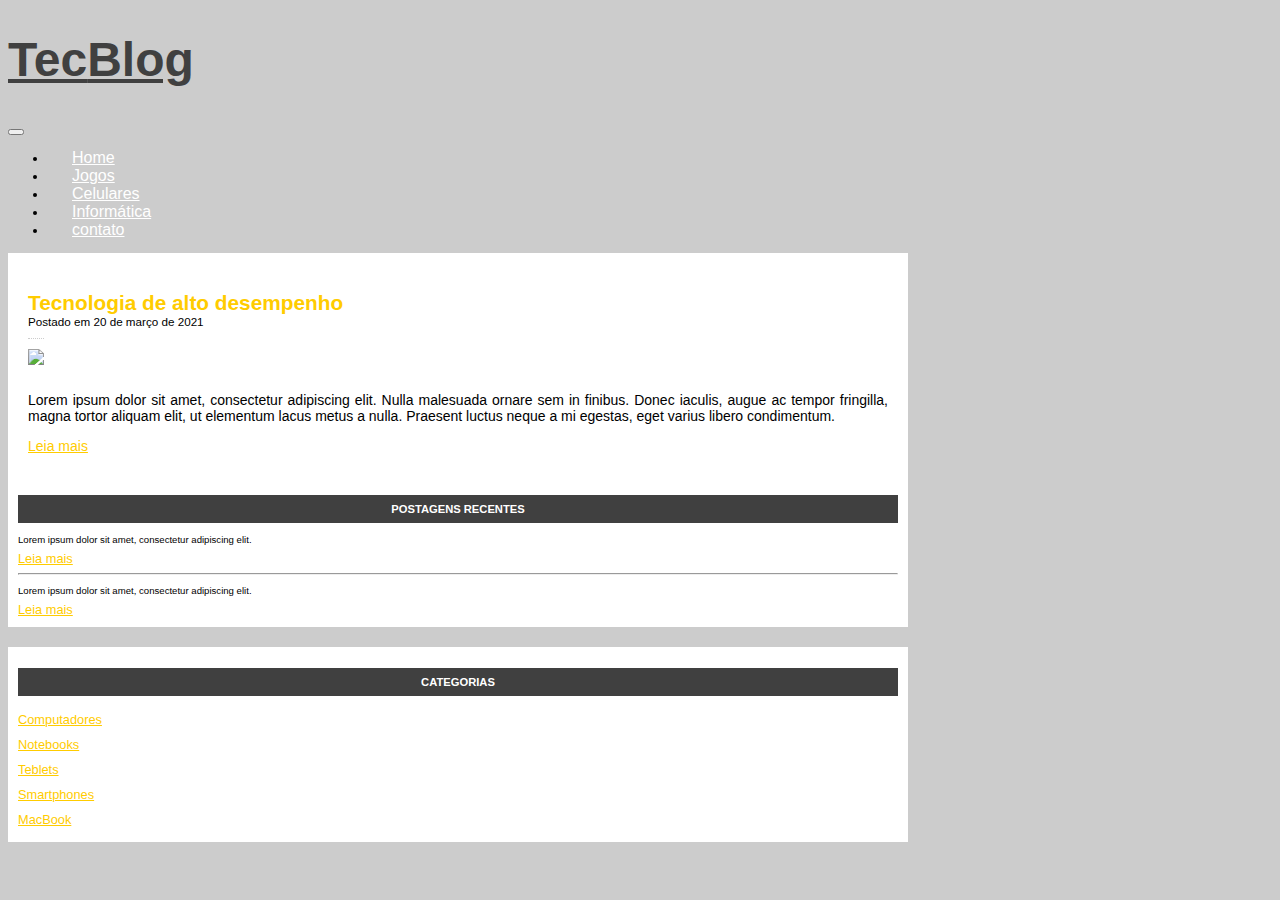
==== index.html @ c245169e "postagens do início pronta" ====
<!DOCTYPE html>
<html lang="pt-br">
<head>
    <!-- meta tags obrigatórias -->
    <meta charset="UTF-8">
    <meta http-equiv="X-UA-Compatible" content="IE=edge">
    <meta name="viewport" content="width=device-width, initial-scale=1.0">

    <!-- Font awesome -->
    <link rel="stylesheet" href="https://use.fontawesome.com/releases/v5.3.1/css/all.css" integrity="sha384-mzrmE5qonljUremFsqc01SB46JvROS7bZs3IO2EmfFsd15uHvIt+Y8vEf7N7fWAU" crossorigin="anonymous">

    <!-- Bootstrap CSS -->
    <link rel="stylesheet" href="https://stackpath.bootstrapcdn.com/bootstrap/4.1.3/css/bootstrap.min.css" integrity="sha384-MCw98/SFnGE8fJT3GXwEOngsV7Zt27NXFoaoApmYm81iuXoPkFOJwJ8ERdknLPMO" crossorigin="anonymous">

    <!-- Estilo customizado -->
    <link rel="stylesheet" type="text/css" href="css/estilo.css">

    <!--[if lt IE 9]>
	<script src="https://cdnjs.cloudflare.com/ajax/libs/html5shiv/3.7.3/html5shiv.min.js"></script>
<![endif]-->

    <title>TecBlog - O seu blog de tecnologia</title>
    <link rel="icon" href="img/icon-technology.png">
</head>
<body>
    
    <header>
        <div class="text-center bg-warning logo">
            <a href="index.html" class="navbar-brand">
                <h1>Tec<span class="text-white">Blog</span></h1>
            </a>
        </div>
        <nav class="navbar navbar-expand-sm navbar-light bg-warning">
            <div class="container">
                

                <button class="navbar-toggler" data-toggle="collapse" data-target="#nav-principal">
                    <i class="fas fa-bars"></i>
                </button>

                <div id="nav-principal" class="collapse navbar-collapse">
                    <ul class="navbar-nav ml-auto mr-auto">
                        <li class="nav-item">
                            <a href="index.html" class="nav-link">Home</a>
                        </li>
                        <li class="nav-item">
                            <a href="jogos.html" class="nav-link">Jogos</a>
                        </li>
                        <li class="nav-item">
                            <a href="celulares.html" class="nav-link">Celulares</a>
                        </li>
                        <li class="nav-item">
                            <a href="informatica.html" class="nav-link">Informática</a>
                        </li>
                        <li class="nav-item">
                            <a href="contato.html" class="nav-link">contato</a>
                        </li>
                    </ul>
                </div>
            </div>
        </nav>
    </header>

    <section class="container mt-3">
        <div class="row">
            <div class="col-md-9 esquerda">
                <div class="caixa">
                    <h2>Tecnologia de alto desempenho</h2>
                    <small class="">Postado em 20 de março de 2021</small>

                    <img src="img/imagem1.jpg" class="img-fluid foto">

                    <p>
                        Lorem ipsum dolor sit amet, consectetur adipiscing elit. Nulla malesuada ornare sem in finibus. Donec iaculis, augue ac tempor fringilla, magna tortor aliquam elit, ut elementum lacus metus a nulla. Praesent luctus neque a mi egestas, eget varius libero condimentum.
                    </p>

                    <a href="">Leia mais</a>
                </div>
            </div> <!-- Fim da coluna esquerda -->

            <div class="col-md-3 direita">
                <div class="caixa">
                    <h3>Postagens recentes</h3>

                    <p>
                        Lorem ipsum dolor sit amet, consectetur adipiscing elit.
                    </p>

                    <a href="">Leia mais</a>

                    <hr>

                    <p>
                        Lorem ipsum dolor sit amet, consectetur adipiscing elit.
                    </p>

                    <a href="">Leia mais</a>
                </div>

                <div class="caixa categorias">
                    <h3>Categorias</h3>

                    <nav>
                        <a href="">Computadores</a>
                        <a href="">Notebooks</a>
                        <a href="">Teblets</a>
                        <a href="">Smartphones</a>
                        <a href="">MacBook</a>
                    </nav>
                </div>
            </div> <!-- Fim da coluna direita -->
        </div>
    </section>

    <!-- JavaScript (Opcional) -->
    <!-- jQuery primeiro, depois Popper.js, depois Bootstrap JS -->
    <script src="https://code.jquery.com/jquery-3.3.1.slim.min.js" integrity="sha384-q8i/X+965DzO0rT7abK41JStQIAqVgRVzpbzo5smXKp4YfRvH+8abtTE1Pi6jizo" crossorigin="anonymous"></script>
    <script src="https://cdnjs.cloudflare.com/ajax/libs/popper.js/1.14.3/umd/popper.min.js" integrity="sha384-ZMP7rVo3mIykV+2+9J3UJ46jBk0WLaUAdn689aCwoqbBJiSnjAK/l8WvCWPIPm49" crossorigin="anonymous"></script>
    <script src="https://stackpath.bootstrapcdn.com/bootstrap/4.1.3/js/bootstrap.min.js" integrity="sha384-ChfqqxuZUCnJSK3+MXmPNIyE6ZbWh2IMqE241rYiqJxyMiZ6OW/JmZQ5stwEULTy" crossorigin="anonymous"></script>
</body>
</html>
---- css/estilo.css ----
/* layout
****************************/
body {
    font: 14px Helvetica, Arial, sans-serif;
    background: #cccccc;
}

/* Cabeçalho
****************************/
.logo a {
    color: #404040;
    margin-top: 20px;
}

.navbar-light .navbar-nav .nav-link {
    color: #ffffff;
    font-size: 1rem;
}

.navbar-light .navbar-nav .nav-link:hover {
    color: #dfb202;
    background: #ffffff;
}

.navbar-expand-sm .navbar-nav .nav-link {
    padding: 0.5rem 1.5rem;
}

/* Tipografia
****************************/
h1 {
    font-weight: bold;
    font-size: 3rem;
}

h2 {
    font-size: 1.3rem;
    font-weight: bold;
    color: #ffcc00;
    margin-bottom: 0;
}

h3 {
    font-size: 0.7rem;
    font-weight: bold;
    background: #404040;
    padding: 8px;
    text-align: center;
    color: #ffffff;
    text-transform: uppercase;
}

p {
    text-align: justify;
}

/* sessão home
****************************/
.caixa {
    padding: 20px;
    background: #ffffff;
}

.direita .caixa {
    padding: 10px;
}

.caixa a {
    color: #ffcc00;
}

.direita .caixa a {
    font-size: 0.8rem;
}

small {
    display: block;
    padding-bottom: 10px;
}

img.foto {
    padding: 10px 0;
    border-top: 1px dotted #cccccc;
}

.direita p {
    margin-bottom: 5px;
    font-size: 0.6rem;
}

.categorias {
    margin-top: 20px;
}

.categorias a {
    display: block;
    padding: 5px 0;
}

/* Responsividade
-------------------------------------------------*/
/* Dispositivos extra small (telefones em modo retrato, com menos de 576px)*/
@media (max-width: 575.98px) {
    
}

/* Dispositivos small (telefones em modo paisagem, com 576px ou mais)*/
@media (min-width: 576px) and (max-width: 767.98px) {
    
}

/* Dispositivos mĆÄdios (tablets com 768px ou mais)*/
@media (min-width: 768px) and (max-width: 991.98px) {
    
}

/* Dispositivos large (desktops com 992px ou mais)*/
@media (min-width: 992px) and (max-width: 1199.98px) {
    .container { /* Define a largura mĆ�xima da pĆ�gina */
        max-width: 900px;
    }
}

/* Dispositivos extra large (desktops grandes com 1200px ou mais)*/
@media (min-width: 1200px) {
    .container { /* Define a largura mĆ�xima da pĆ�gina */
        max-width: 900px;
    }
}
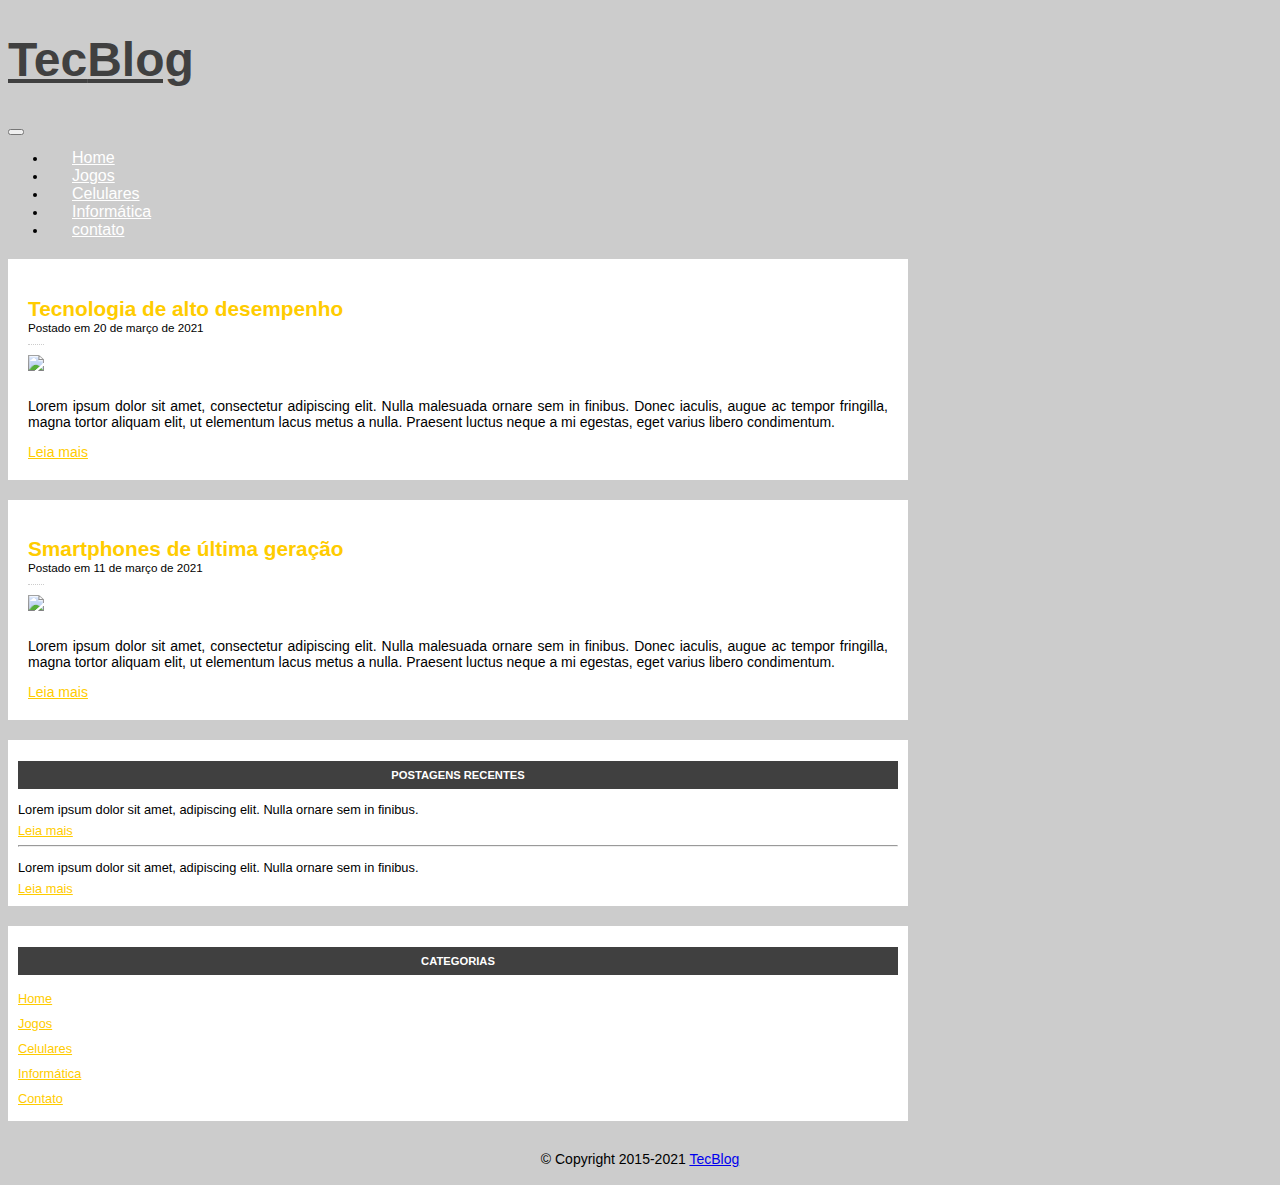
==== commit 751ce89e: "home pronta" ====
--- a/index.html
+++ b/index.html
@@ -61,14 +61,27 @@
         </nav>
     </header>
 
-    <section class="container mt-3">
+    <section class="container">
         <div class="row">
             <div class="col-md-9 esquerda">
                 <div class="caixa">
                     <h2>Tecnologia de alto desempenho</h2>
                     <small class="">Postado em 20 de março de 2021</small>
 
-                    <img src="img/imagem1.jpg" class="img-fluid foto">
+                    <img src="img/imagem2.jpg" class="img-fluid foto">
+
+                    <p>
+                        Lorem ipsum dolor sit amet, consectetur adipiscing elit. Nulla malesuada ornare sem in finibus. Donec iaculis, augue ac tempor fringilla, magna tortor aliquam elit, ut elementum lacus metus a nulla. Praesent luctus neque a mi egestas, eget varius libero condimentum.
+                    </p>
+
+                    <a href="informatica.html">Leia mais</a>
+                </div>
+
+                <div class="caixa">
+                    <h2>Smartphones de última geração</h2>
+                    <small class="">Postado em 11 de março de 2021</small>
+
+                    <img src="img/imagem3.jpg" class="img-fluid foto">
 
                     <p>
                         Lorem ipsum dolor sit amet, consectetur adipiscing elit. Nulla malesuada ornare sem in finibus. Donec iaculis, augue ac tempor fringilla, magna tortor aliquam elit, ut elementum lacus metus a nulla. Praesent luctus neque a mi egestas, eget varius libero condimentum.
@@ -83,34 +96,40 @@
                     <h3>Postagens recentes</h3>
 
                     <p>
-                        Lorem ipsum dolor sit amet, consectetur adipiscing elit.
+                        Lorem ipsum dolor sit amet, adipiscing elit. Nulla ornare sem in finibus.
                     </p>
 
-                    <a href="">Leia mais</a>
+                    <a href="jogos.html">Leia mais</a>
 
                     <hr>
 
                     <p>
-                        Lorem ipsum dolor sit amet, consectetur adipiscing elit.
+                        Lorem ipsum dolor sit amet, adipiscing elit. Nulla ornare sem in finibus.
                     </p>
 
-                    <a href="">Leia mais</a>
+                    <a href="jogos.html">Leia mais</a>
                 </div>
 
                 <div class="caixa categorias">
                     <h3>Categorias</h3>
 
                     <nav>
-                        <a href="">Computadores</a>
-                        <a href="">Notebooks</a>
-                        <a href="">Teblets</a>
-                        <a href="">Smartphones</a>
-                        <a href="">MacBook</a>
+                        <a href="index.html">Home</a>
+                        <a href="jogos.html">Jogos</a>
+                        <a href="celulares.html">Celulares</a>
+                        <a href="informatica.html">Informática</a>
+                        <a href="contato.html">Contato</a>
                     </nav>
                 </div>
             </div> <!-- Fim da coluna direita -->
         </div>
     </section>
+
+    <footer class="bg-warning">
+        <span>
+            &copy; Copyright 2015-2021 <a href="index.html">TecBlog</a>
+        </span>
+    </footer>
 
     <!-- JavaScript (Opcional) -->
     <!-- jQuery primeiro, depois Popper.js, depois Bootstrap JS -->
--- a/css/estilo.css
+++ b/css/estilo.css
@@ -57,6 +57,7 @@
 /* sessão home
 ****************************/
 .caixa {
+    margin-top: 20px;
     padding: 20px;
     background: #ffffff;
 }
@@ -85,7 +86,7 @@
 
 .direita p {
     margin-bottom: 5px;
-    font-size: 0.6rem;
+    font-size: 0.8rem;
 }
 
 .categorias {
@@ -95,6 +96,12 @@
 .categorias a {
     display: block;
     padding: 5px 0;
+}
+
+footer {
+    padding: 10px 0;
+    text-align: center;
+    margin-top: 20px;
 }
 
 /* Responsividade
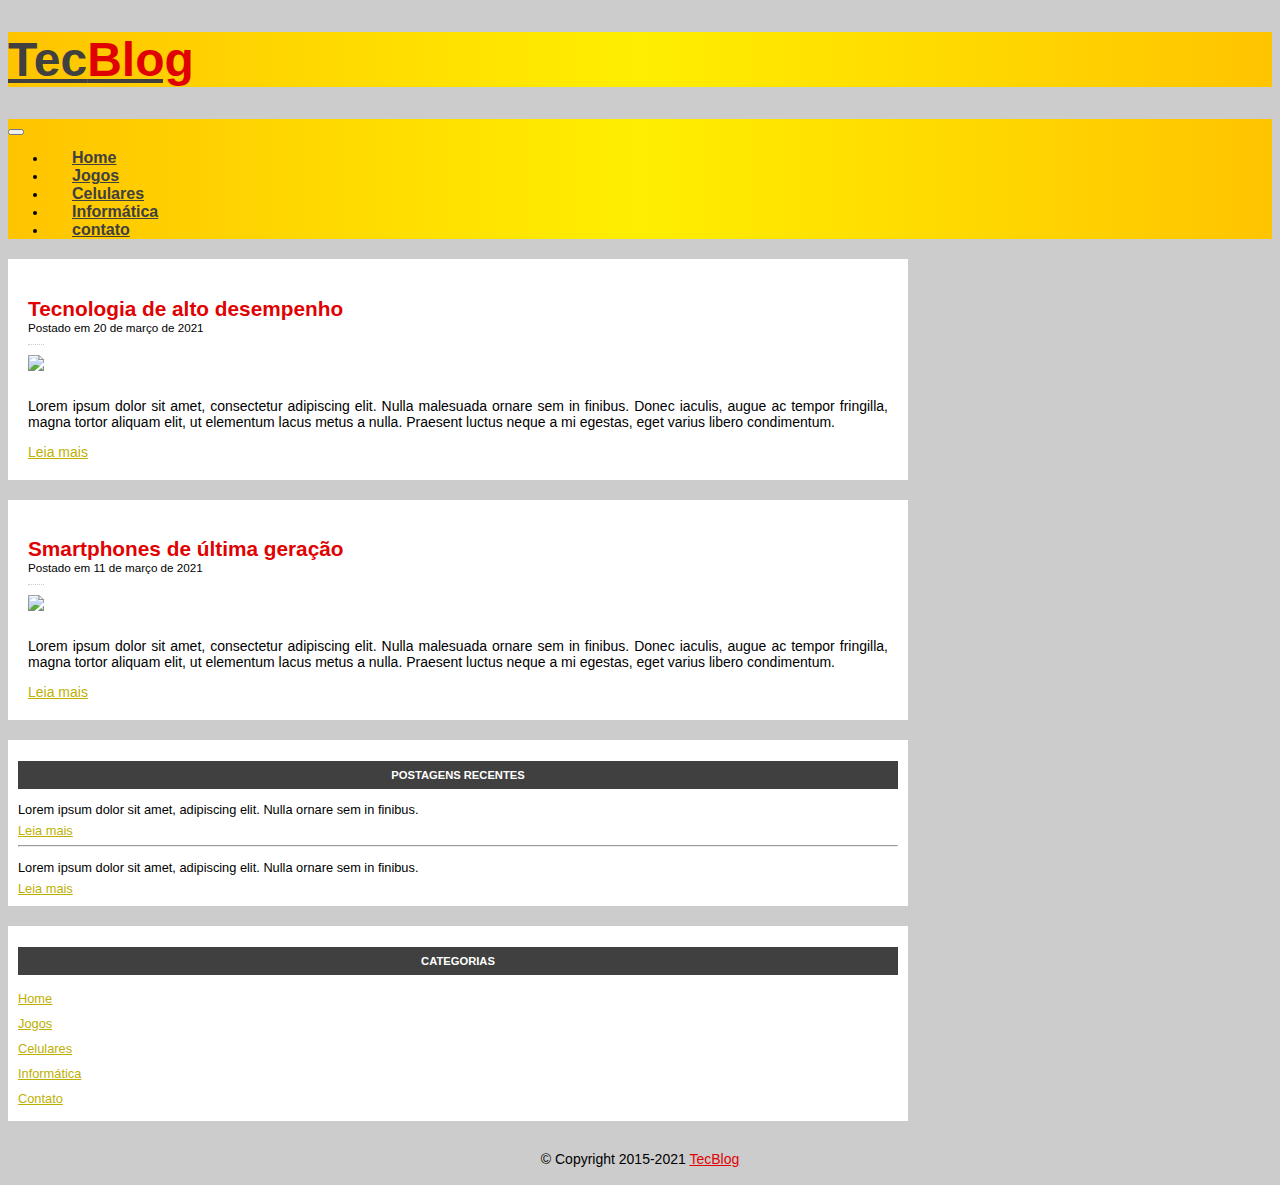
==== commit 91880db7: "ajuste de cores" ====
--- a/index.html
+++ b/index.html
@@ -25,12 +25,12 @@
 <body>
     
     <header>
-        <div class="text-center bg-warning logo">
+        <div class="text-center logo cor-fundo">
             <a href="index.html" class="navbar-brand">
-                <h1>Tec<span class="text-white">Blog</span></h1>
+                <h1>Tec<span class="cor-vermelha">Blog</span></h1>
             </a>
         </div>
-        <nav class="navbar navbar-expand-sm navbar-light bg-warning">
+        <nav class="navbar navbar-expand-sm navbar-light cor-fundo">
             <div class="container">
                 
 
--- a/css/estilo.css
+++ b/css/estilo.css
@@ -7,19 +7,28 @@
 
 /* Cabeçalho
 ****************************/
+.cor-fundo {
+    background: linear-gradient(to right, #ffc400, #ffee00, #ffc400);
+}
+
 .logo a {
     color: #404040;
     margin-top: 20px;
 }
 
+.cor-vermelha {
+    color: #e00202;
+}
+
 .navbar-light .navbar-nav .nav-link {
-    color: #ffffff;
+    color: #404040;
     font-size: 1rem;
+    font-weight: bold;
 }
 
 .navbar-light .navbar-nav .nav-link:hover {
-    color: #dfb202;
-    background: #ffffff;
+    color: #ffffff;
+    background: #e00202;
 }
 
 .navbar-expand-sm .navbar-nav .nav-link {
@@ -36,7 +45,7 @@
 h2 {
     font-size: 1.3rem;
     font-weight: bold;
-    color: #ffcc00;
+    color: #e00202;
     margin-bottom: 0;
 }
 
@@ -67,7 +76,7 @@
 }
 
 .caixa a {
-    color: #ffcc00;
+    color: #bdb002;
 }
 
 .direita .caixa a {
@@ -104,6 +113,14 @@
     margin-top: 20px;
 }
 
+footer a {
+    color: #e00202;
+}
+
+footer a:hover {
+    color: #ff0000;
+}
+
 /* Responsividade
 -------------------------------------------------*/
 /* Dispositivos extra small (telefones em modo retrato, com menos de 576px)*/
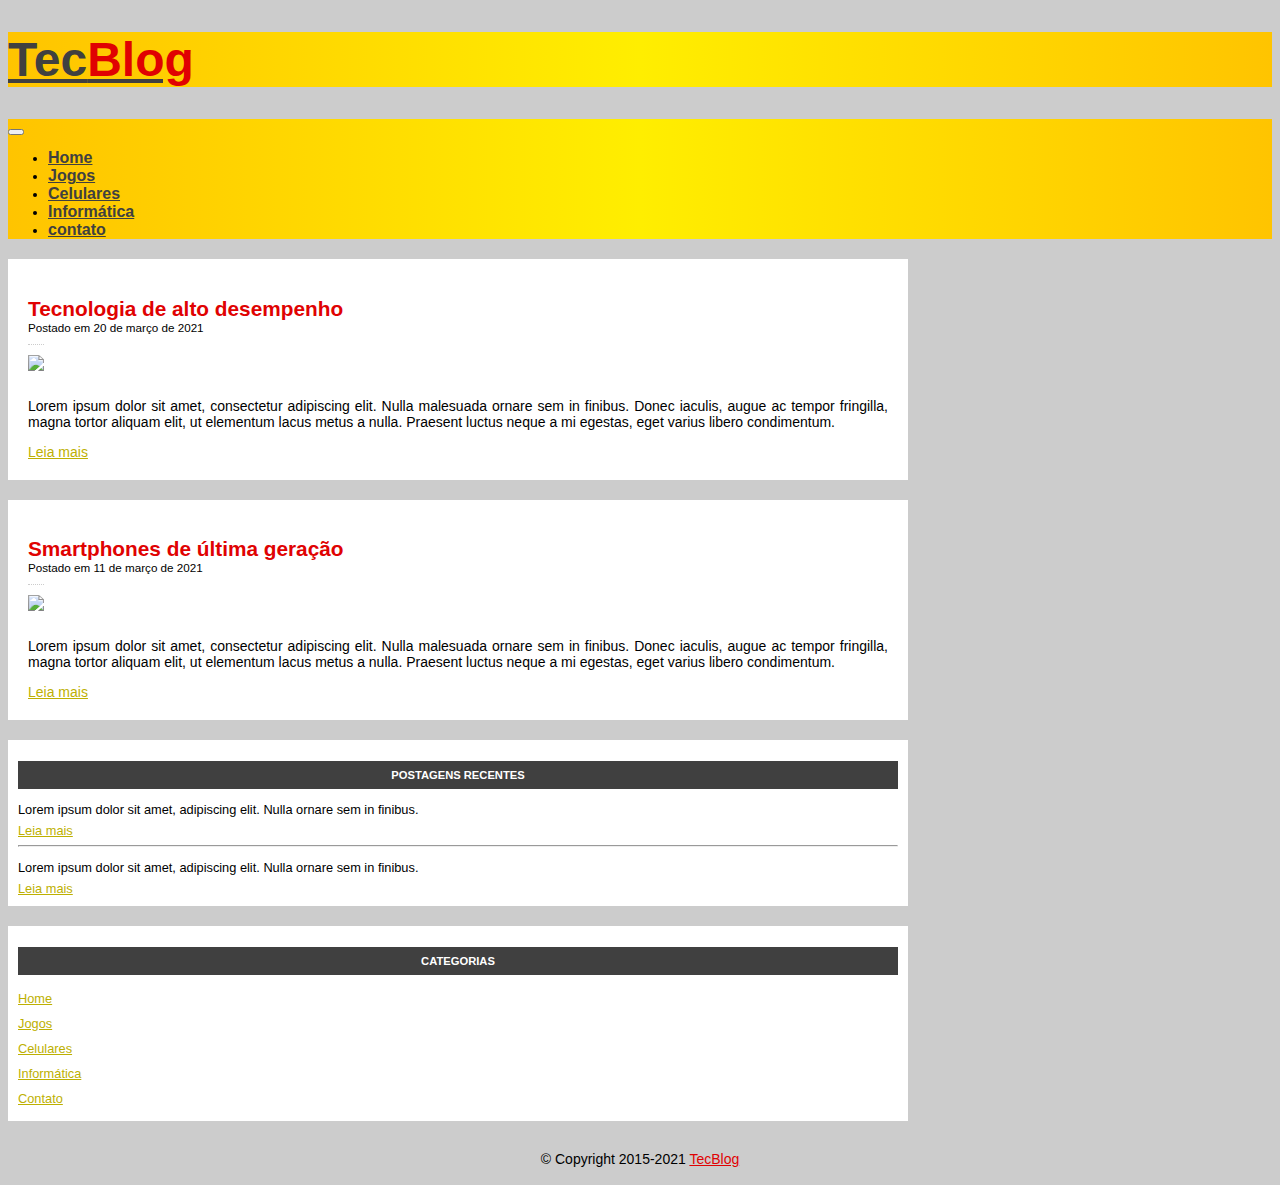
==== commit 2b6c0ba5: "Ajuste finalizado" ====
--- a/index.html
+++ b/index.html
@@ -30,7 +30,7 @@
                 <h1>Tec<span class="cor-vermelha">Blog</span></h1>
             </a>
         </div>
-        <nav class="navbar navbar-expand-sm navbar-light cor-fundo">
+        <nav class="navbar navbar-expand-md navbar-light cor-fundo">
             <div class="container">
                 
 
